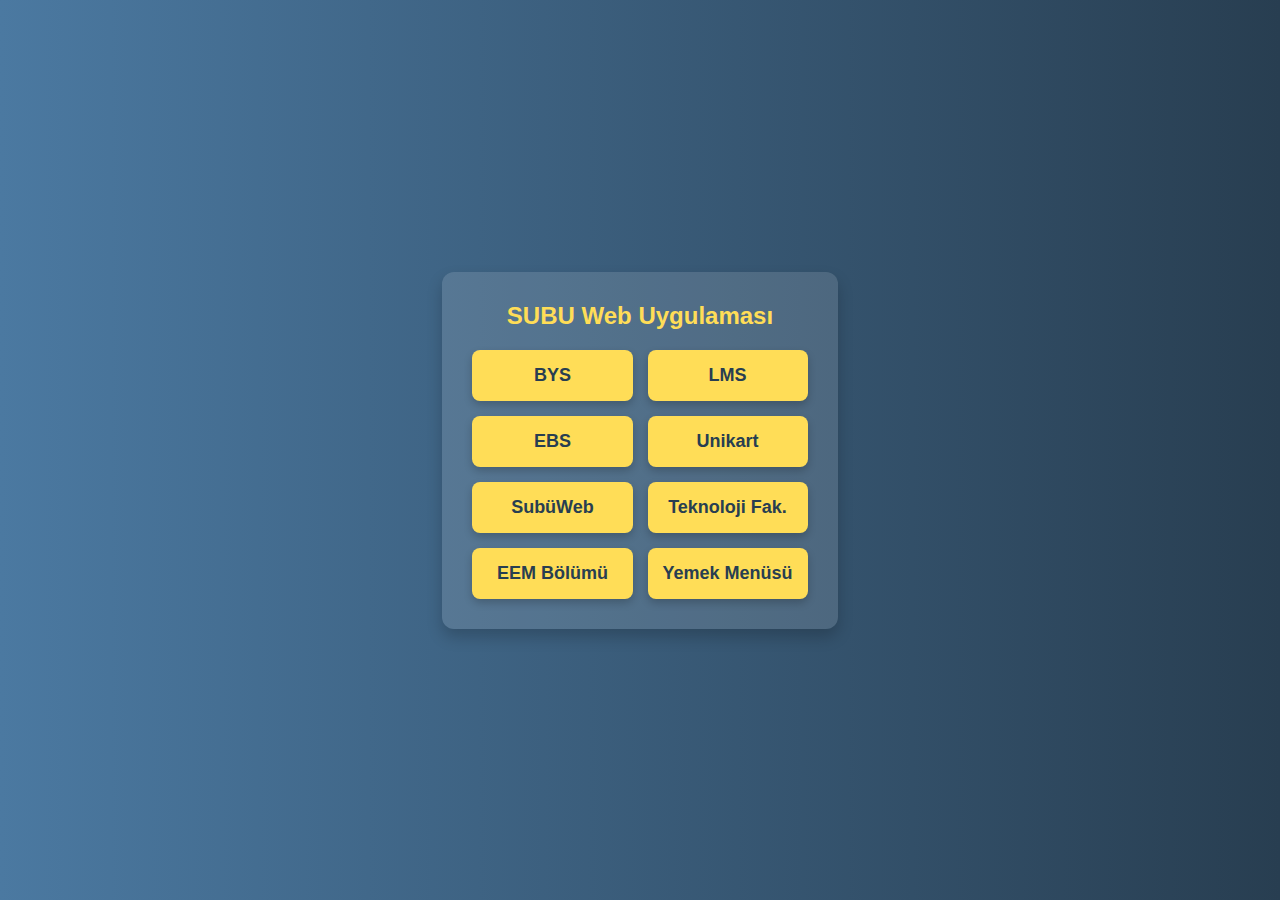
==== index.html @ aa3826ff "Update and rename SUBU.html to index.html" ====
<!DOCTYPE html>
<html lang="tr">
<head>
    <meta charset="UTF-8">
    <meta name="viewport" content="width=device-width, initial-scale=1.0">
    <title>SUBU Web Uygulaması</title>
    <link rel="stylesheet" href="styles.css">
</head>
<body>
    <div class="container">
        <h1>SUBU Web Uygulaması</h1>

        <div class="button-group">
            <button onclick="window.location.href='https://bys.subu.edu.tr/Account/Login?ReturnUrl=%2F'">BYS</button>
            <button onclick="window.location.href='https://lms.subu.edu.tr/Account/Login?ReturnUrl=%2F'">LMS</button>
            <button onclick="window.location.href='https://ebs.bys.subu.edu.tr/BolumDetay/?bi=521&pi=526&ay=32'">EBS</button>
            <button onclick="window.location.href='https://unikart.subu.edu.tr/'">Unikart</button>
            <button onclick="window.location.href='https://www.subu.edu.tr/tr'">SubüWeb</button>
            <button onclick="window.location.href='https://tf.subu.edu.tr/'">Teknoloji Fak.</button>
            <button onclick="window.location.href='https://eem.subu.edu.tr/tr'">EEM Bölümü</button>
            <button onclick="window.location.href='https://sks.subu.edu.tr/tr/merkez-ve-hendek-yemek-menusu'">Yemek Menüsü</button>
        </div>
    </div>

    <script src="script.js"></script>
</body>
</html>
---- styles.css ----
* {
    margin: 0;
    padding: 0;
    box-sizing: border-box;
    font-family: Arial, sans-serif;
}

body {
    display: flex;
    justify-content: center;
    align-items: center;
    min-height: 100vh;
    background: linear-gradient(to right, #4b79a1, #283e51);
    color: #fff;
}

.container {
    text-align: center;
    background: #ffffff20;
    padding: 30px;
    border-radius: 12px;
    box-shadow: 0 8px 16px rgba(0, 0, 0, 0.2);
}

h1 {
    margin-bottom: 20px;
    font-size: 24px;
    color: #ffdd57;
}

.button-group {
    display: grid;
    grid-template-columns: 1fr 1fr;
    gap: 15px;
    margin-top: 20px;
}

button {
    padding: 15px;
    font-size: 18px;
    font-weight: bold;
    color: #283e51;
    background: #ffdd57;
    border: none;
    border-radius: 8px;
    cursor: pointer;
    transition: 0.3s;
    box-shadow: 0 4px 8px rgba(0, 0, 0, 0.2);
}

button:hover {
    background: #ffa733;
    box-shadow: 0 6px 12px rgba(0, 0, 0, 0.3);
    transform: scale(1.05);
}

footer {
    margin-top: 20px;
    font-size: 14px;
    color: #ffdd57;
}

footer p {
    margin: 10px 0;
}
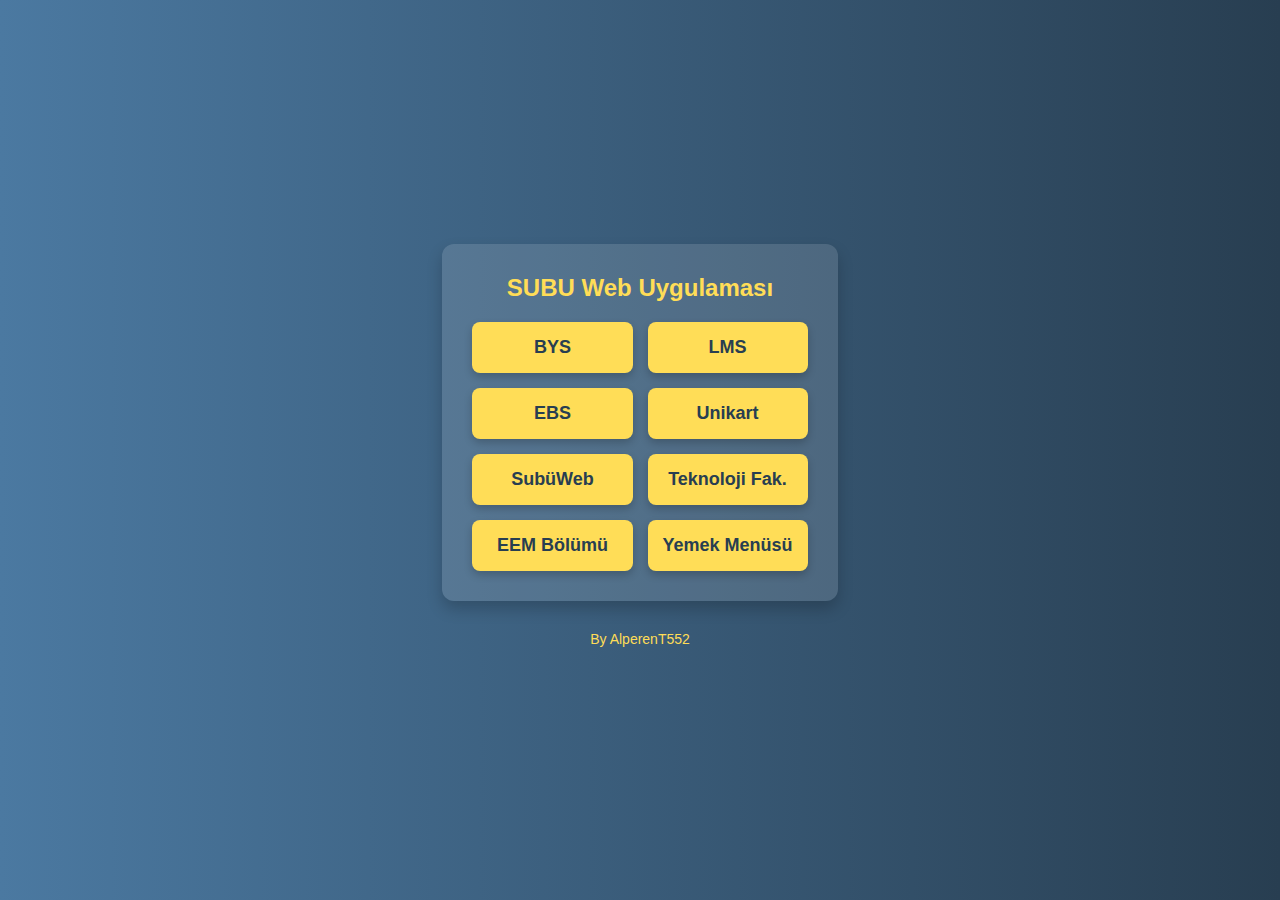
==== commit 9468f89e: "Update index.html" ====
--- a/index.html
+++ b/index.html
@@ -22,6 +22,11 @@
         </div>
     </div>
 
+    <!-- İmza için footer kısmı -->
+    <footer>
+        <p>By AlperenT552</p>
+    </footer>
+
     <script src="script.js"></script>
 </body>
 </html>
--- a/styles.css
+++ b/styles.css
@@ -7,6 +7,7 @@
 
 body {
     display: flex;
+    flex-direction: column;
     justify-content: center;
     align-items: center;
     min-height: 100vh;
@@ -58,6 +59,7 @@
     margin-top: 20px;
     font-size: 14px;
     color: #ffdd57;
+    text-align: center;
 }
 
 footer p {
